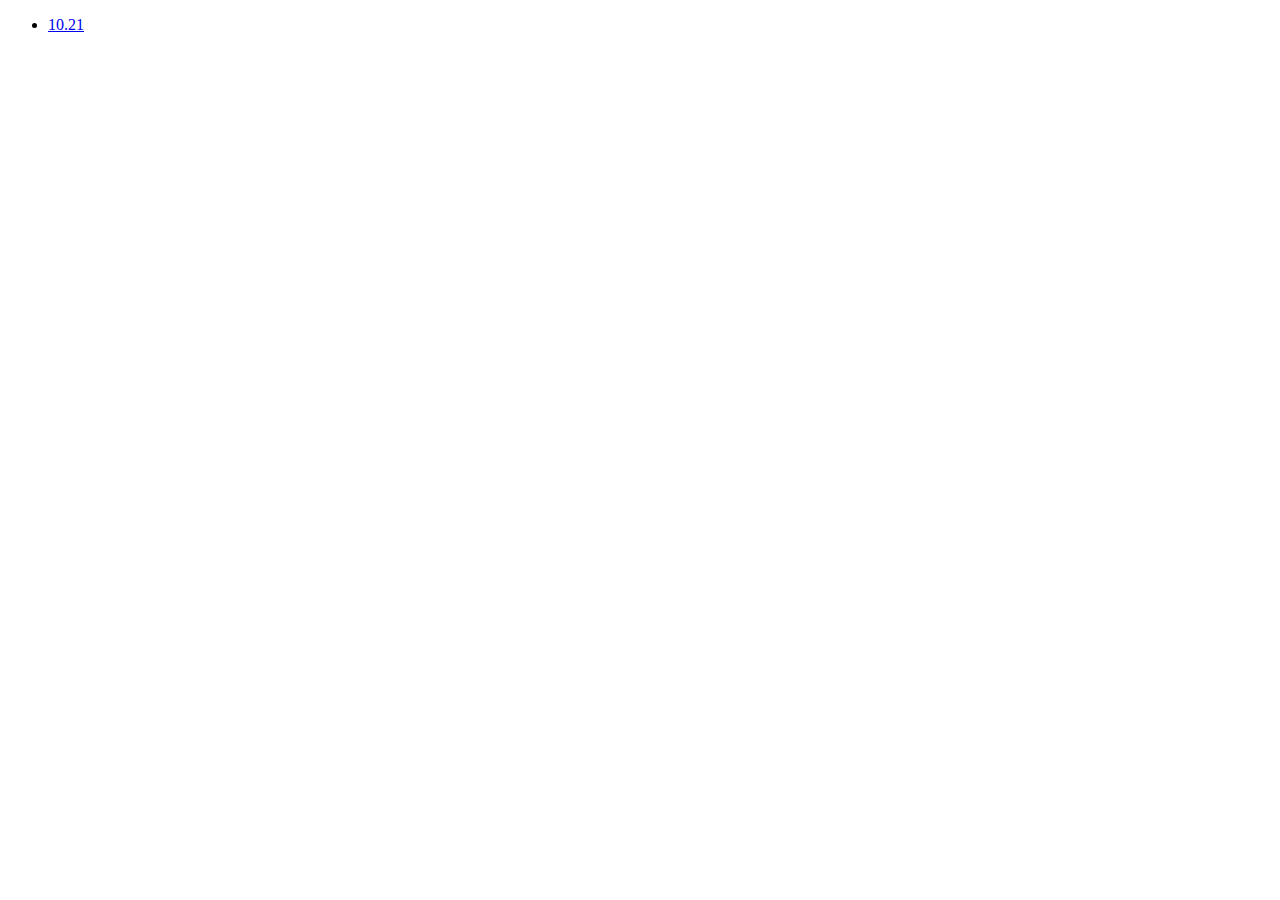
==== index.html @ c4884142 "cang" ====
<!DOCTYPE html>
<html lang="zh">
<head>
    <meta charset="UTF-8">
    <meta name="viewport" content="width=device-width, initial-scale=1.0">
    <meta http-equiv="X-UA-Compatible" content="ie=edge">
    <title>作业汇总</title>
</head>
<body>
    <ul>
        <li>
            <a href="a/1020弹性盒子.html">10.21</a>
            <a href=""></a>
            <a href=""></a>
        </li>
    </ul>
</body>
</html>
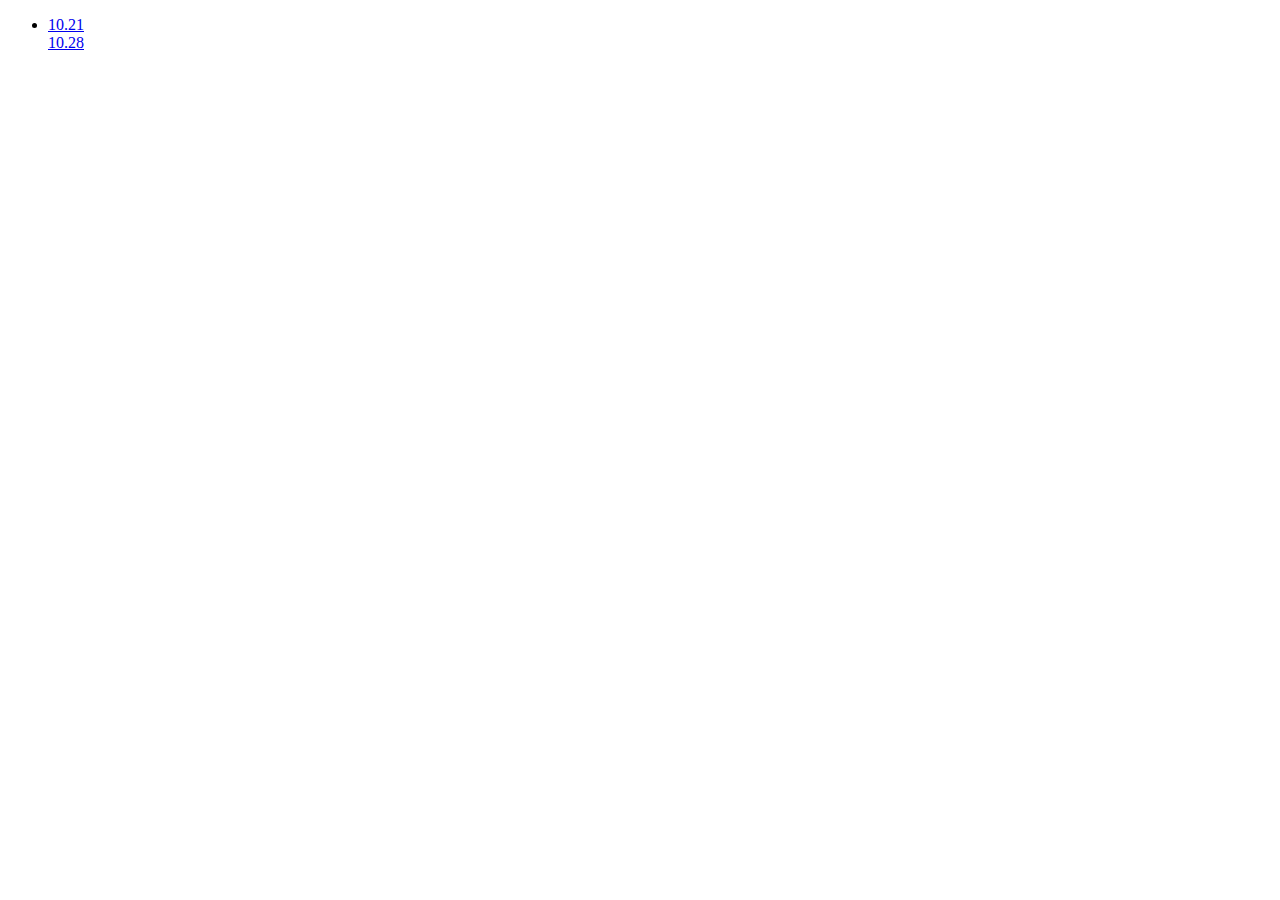
==== commit 7a87a349: "00" ====
--- a/index.html
+++ b/index.html
@@ -9,8 +9,8 @@
 <body>
     <ul>
         <li>
-            <a href="a/1020弹性盒子.html">10.21</a>
-            <a href=""></a>
+            <a href="a/1020弹性盒子.html">10.21</a><br>
+            <a href="10.28/ko.html">10.28</a>
             <a href=""></a>
         </li>
     </ul>
